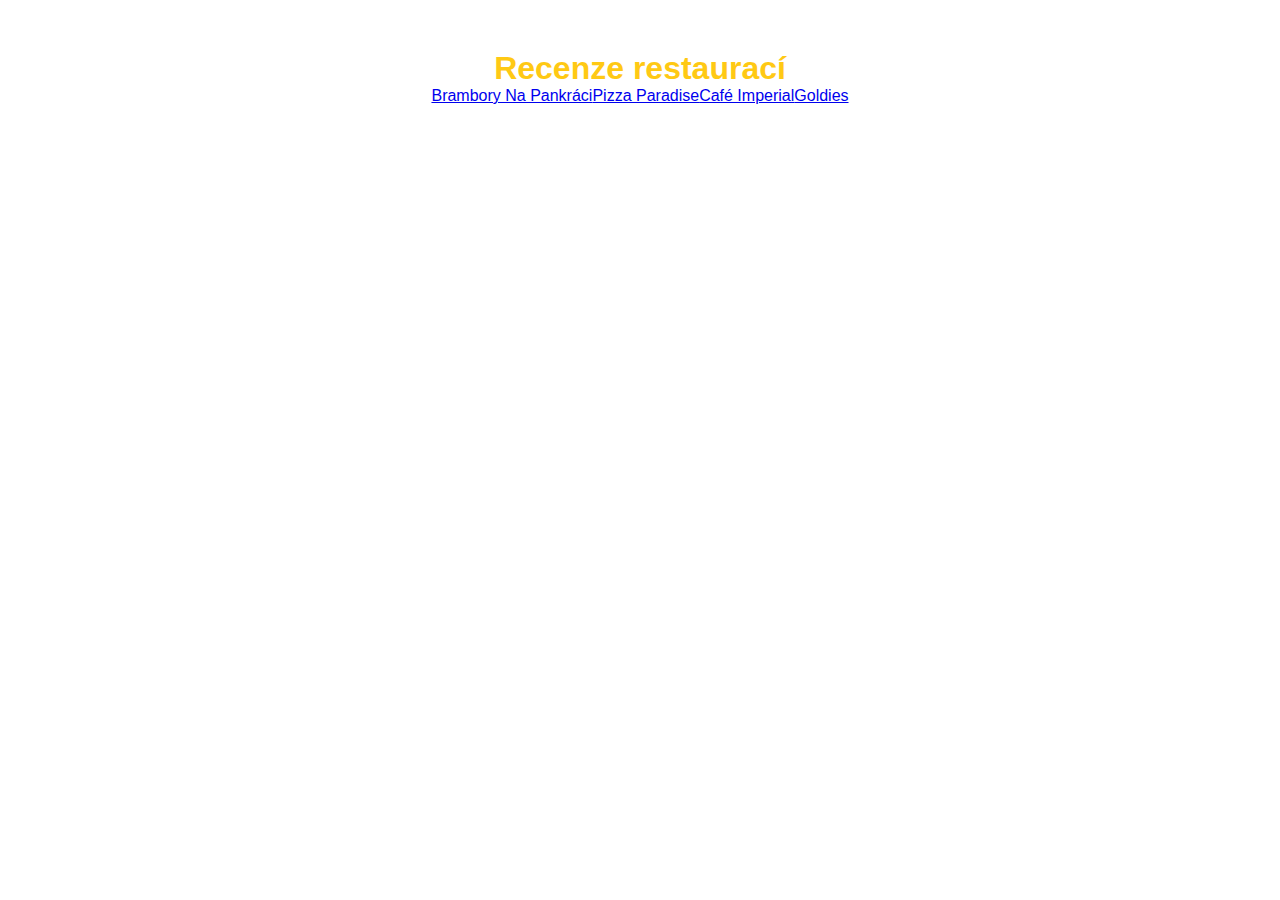
==== transformations/output/index.html @ 93725a7e "change structure, add more info to review page" ====
<!DOCTYPE HTML>
<html lang="cs">
   <head>
      <meta http-equiv="Content-Type" content="text/html; charset=UTF-8">
      <title>Recenze restaurací</title>
      <link rel="stylesheet" type="text/css" href="sem_html.css">
   </head>
   <body>
      <h1>Recenze restaurací</h1>
      <div><a href="152698.html">Brambory Na Pankráci</a><a href="152699.html">Pizza Paradise</a><a href="152700.html">Café Imperial</a><a href="152701.html">Goldies</a></div>
   </body>
</html>
---- transformations/output/sem_html.css ----
* {
    margin: 0;
    padding: 0;
}

html {
    font-family: "Verdana", sans-serif;
    text-align: center;
    width: 60%;
    margin: auto;
    padding-top: 50px;
}

h1 {
    color: #FFC914;
}

h2 {
    color: #001427;
}

p {
    color: #001427;
    line-height: 1.6;    
    max-width: 50ch;
    margin: auto;
}

.owner {
    color: #001427b2;
    font-size: x-small;
}

.tag {
    color: #001427;
    background-color: #FFC914;
    border-radius: 12px;
    padding: 3px 6px;
    margin-right: 6px;
    font-size: small; 
    font-weight: 600;
}

.here {
    color: #FFC914;
    font-weight: 800;
}

.mb {
    margin-bottom: 8px;
}

.mb-2 {
    margin-bottom: 16px;
}

.back {
    position: absolute;
    top: 6px;
    left: 6px;
    color: #001427;
}

ul {
    list-style-type: none;
}

table {
    margin: auto;
    border-collapse: collapse;
    border: 1px solid #001427;
}

th {
    background-color: #FFC914;
    color: #001427;
    padding: 10px;
}

td {
    padding: 10px;
    border: 1px solid #001427;
    text-align: center;
}

tr:nth-child(even) {
    background-color: #f0f0f0;
}

tr:nth-child(odd) {
    background-color: #ffffff;
}

td[colspan="2"] {
    color: #001427b2;
    font-style: italic;
}

img {
    width: 100%;
    max-width: 300px;
    display: block;
    margin: auto;
}
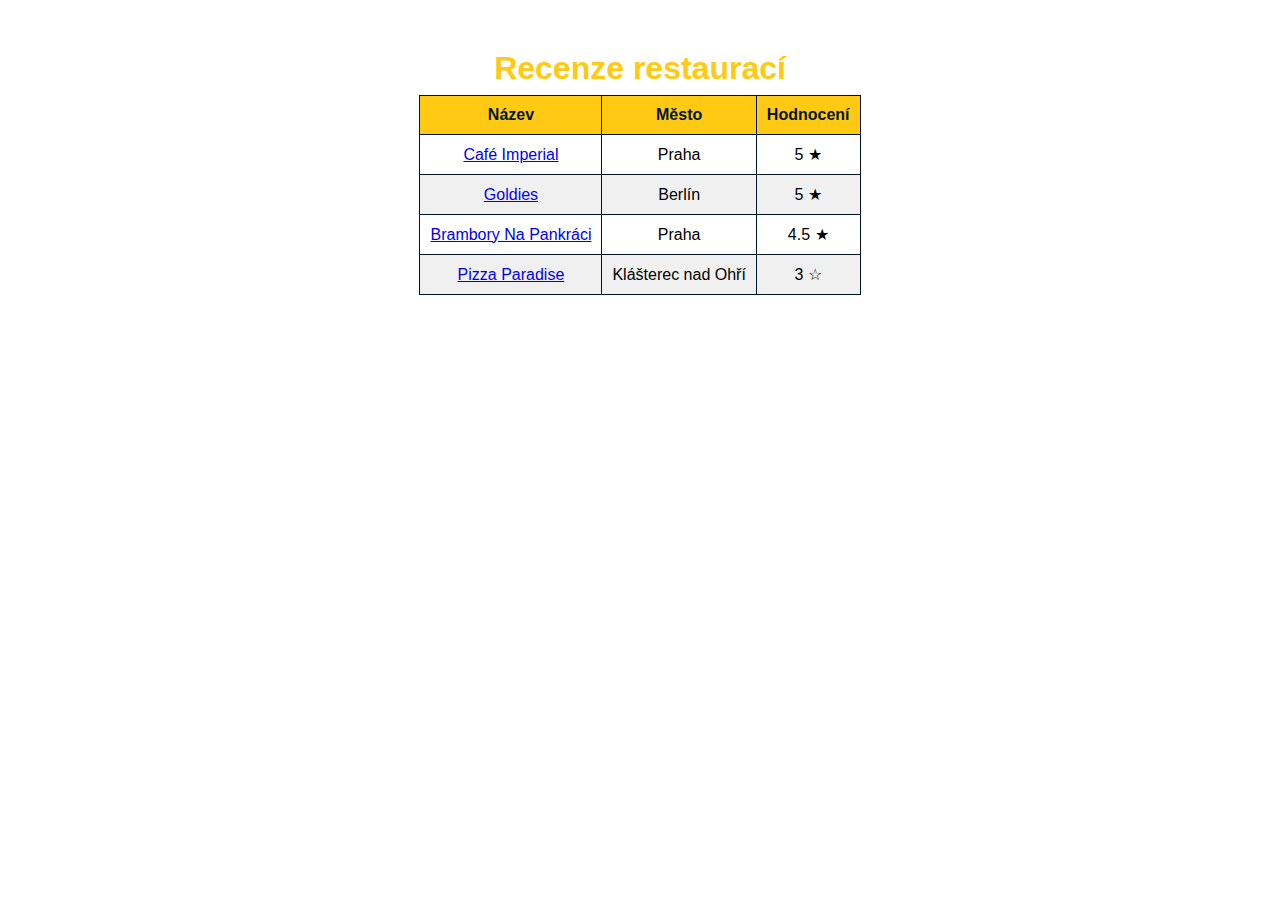
==== commit a15bf4ec: "add sorting to index" ====
--- a/transformations/output/index.html
+++ b/transformations/output/index.html
@@ -6,7 +6,41 @@
       <link rel="stylesheet" type="text/css" href="sem_html.css">
    </head>
    <body>
-      <h1>Recenze restaurací</h1>
-      <div><a href="152698.html">Brambory Na Pankráci</a><a href="152699.html">Pizza Paradise</a><a href="152700.html">Café Imperial</a><a href="152701.html">Goldies</a></div>
+      <h1 class="mb">Recenze restaurací</h1>
+      <table border="1">
+         <thead>
+            <tr>
+               <th>Název</th>
+               <th>Město</th>
+               <th>Hodnocení</th>
+            </tr>
+         </thead>
+         <tbody>
+            <tr>
+               <td><a href="152700.html">Café Imperial</a></td>
+               <td>Praha</td>
+               <td>5 ★
+                  </td>
+            </tr>
+            <tr>
+               <td><a href="152701.html">Goldies</a></td>
+               <td>Berlín</td>
+               <td>5 ★
+                  </td>
+            </tr>
+            <tr>
+               <td><a href="152698.html">Brambory Na Pankráci</a></td>
+               <td>Praha</td>
+               <td>4.5 ★
+                  </td>
+            </tr>
+            <tr>
+               <td><a href="152699.html">Pizza Paradise</a></td>
+               <td>Klášterec nad Ohří</td>
+               <td>3 ☆
+                  </td>
+            </tr>
+         </tbody>
+      </table>
    </body>
 </html>